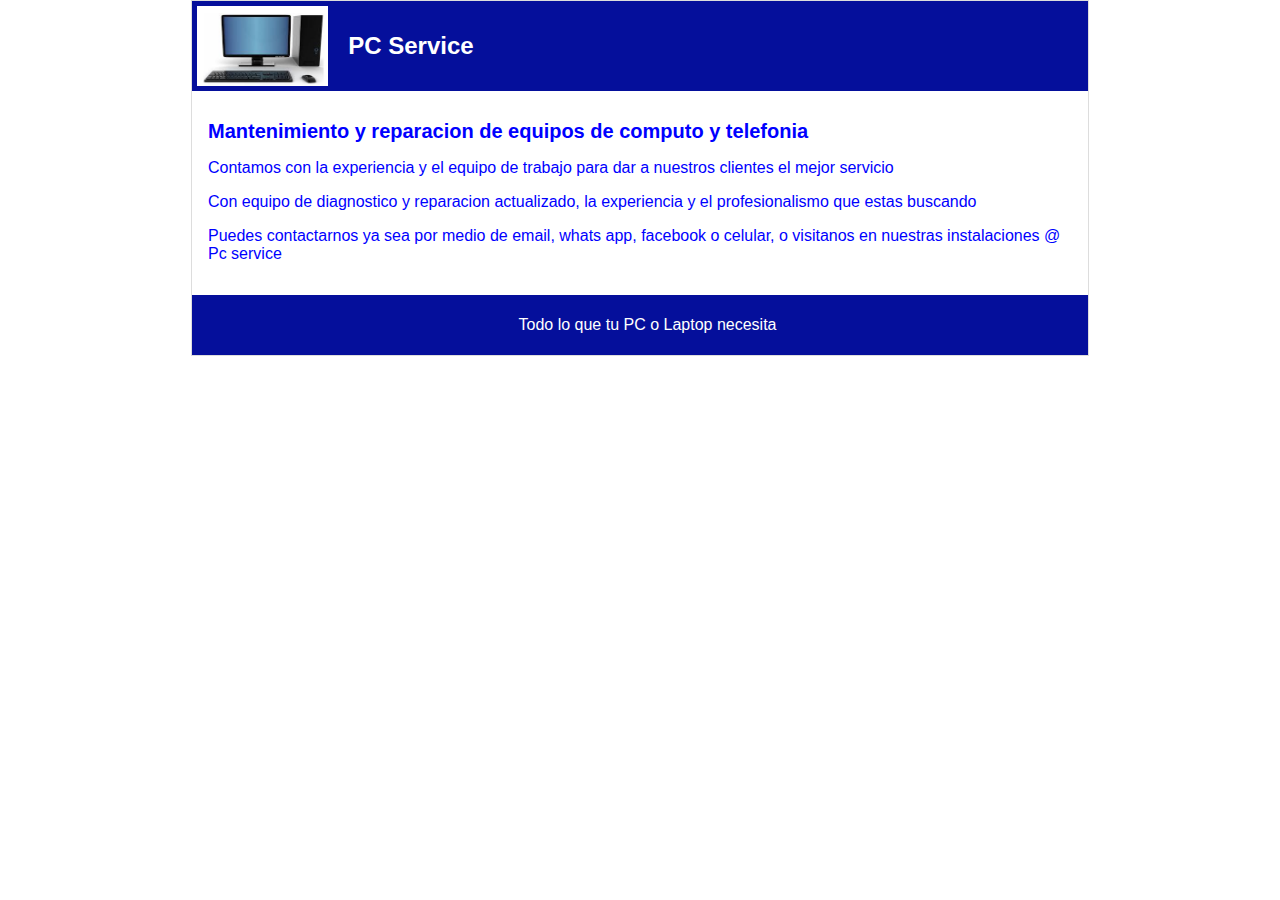
==== blogpost.html @ 5478ba6f "Se agrego la palabra telefonia" ====
<!DOCTYPE html>
<html lang="en">
<head>
    <meta charset="UTF-8">
    <meta name="viewport" content="width=device-width, initial-scale=1.0">
    <title>bienvenido al blogpost 3.0</title>
    <link rel="stylesheet" href="./CSS/styles.css">
</head>
<body>
    <div class="container">
        <div class="cabecera">
            <img src="./images/images.jpg" alt="">
            <h2>PC Service</h2>
        </div>
        <div class="post">
            <h1>Mantenimiento y reparacion de equipos de computo y telefonia</h1>
            <p>Contamos con la experiencia y el equipo de trabajo para dar a nuestros clientes el mejor servicio </p>
            <p>Con equipo de diagnostico y reparacion actualizado, la experiencia y el profesionalismo que estas buscando </p>
            <p>Puedes contactarnos ya sea por medio de email, whats app, facebook o celular, o visitanos en nuestras instalaciones @ Pc service</p>
        </div>
        <div class="footer">
            <p>Todo lo que tu PC o Laptop necesita </p>
        </div>
    </div>
    
    
    
</body>
</html>
---- CSS/styles.css ----
body{
    color: blue;
    text-align: center;
    font-family:Arial, Helvetica, sans-serif;
    font-size: 16px;
    margin: 0px;
    padding: 0px;
}
.container{
    width: 70%;
    text-align: left;
    border: 1px solid #DDD;
    margin: 0 auto;
}
.container H1{
    font-size: 20px;

}
.post{
    padding: 1em;
}
.cabecera{
    display: flex;
    align-items: center;
    padding: 5px 20px 5px 5px;
    background-color: rgb(5, 15, 155);
    margin: 0px;
}
h2{
    margin: 0px;
    padding: 0px 0px 0px 20px;
    color: white;
}
.footer{
    text-align: center;
    padding: 5px 5px 5px 20px;
    color: white;
    background-color: rgb(5, 15, 155);
}
img{
    height: 80px;
}
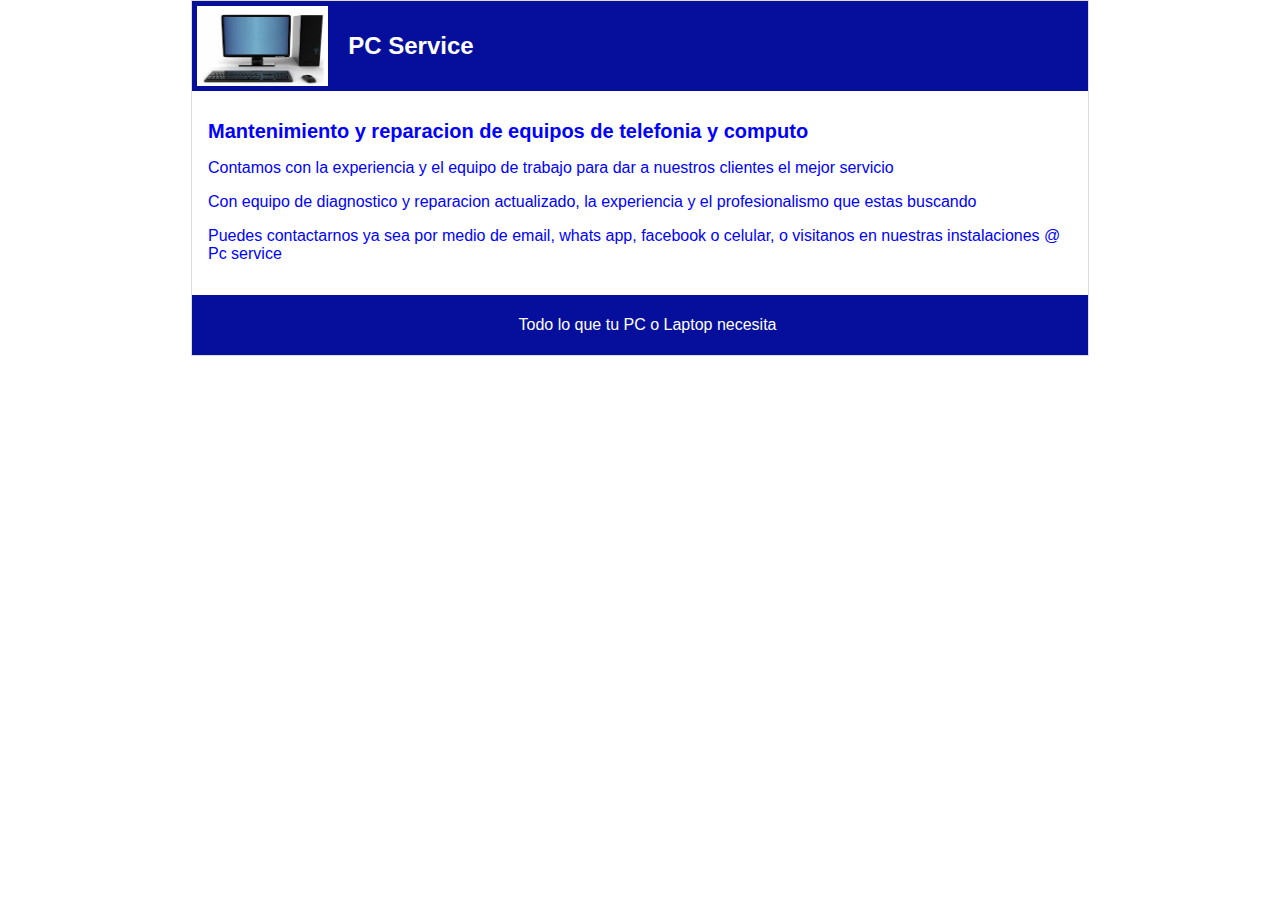
==== commit d466bf2e: "Se hizo el cambio en el orden de las palabras" ====
--- a/blogpost.html
+++ b/blogpost.html
@@ -13,7 +13,7 @@
             <h2>PC Service</h2>
         </div>
         <div class="post">
-            <h1>Mantenimiento y reparacion de equipos de computo y telefonia</h1>
+            <h1>Mantenimiento y reparacion de equipos de telefonia y computo</h1>
             <p>Contamos con la experiencia y el equipo de trabajo para dar a nuestros clientes el mejor servicio </p>
             <p>Con equipo de diagnostico y reparacion actualizado, la experiencia y el profesionalismo que estas buscando </p>
             <p>Puedes contactarnos ya sea por medio de email, whats app, facebook o celular, o visitanos en nuestras instalaciones @ Pc service</p>
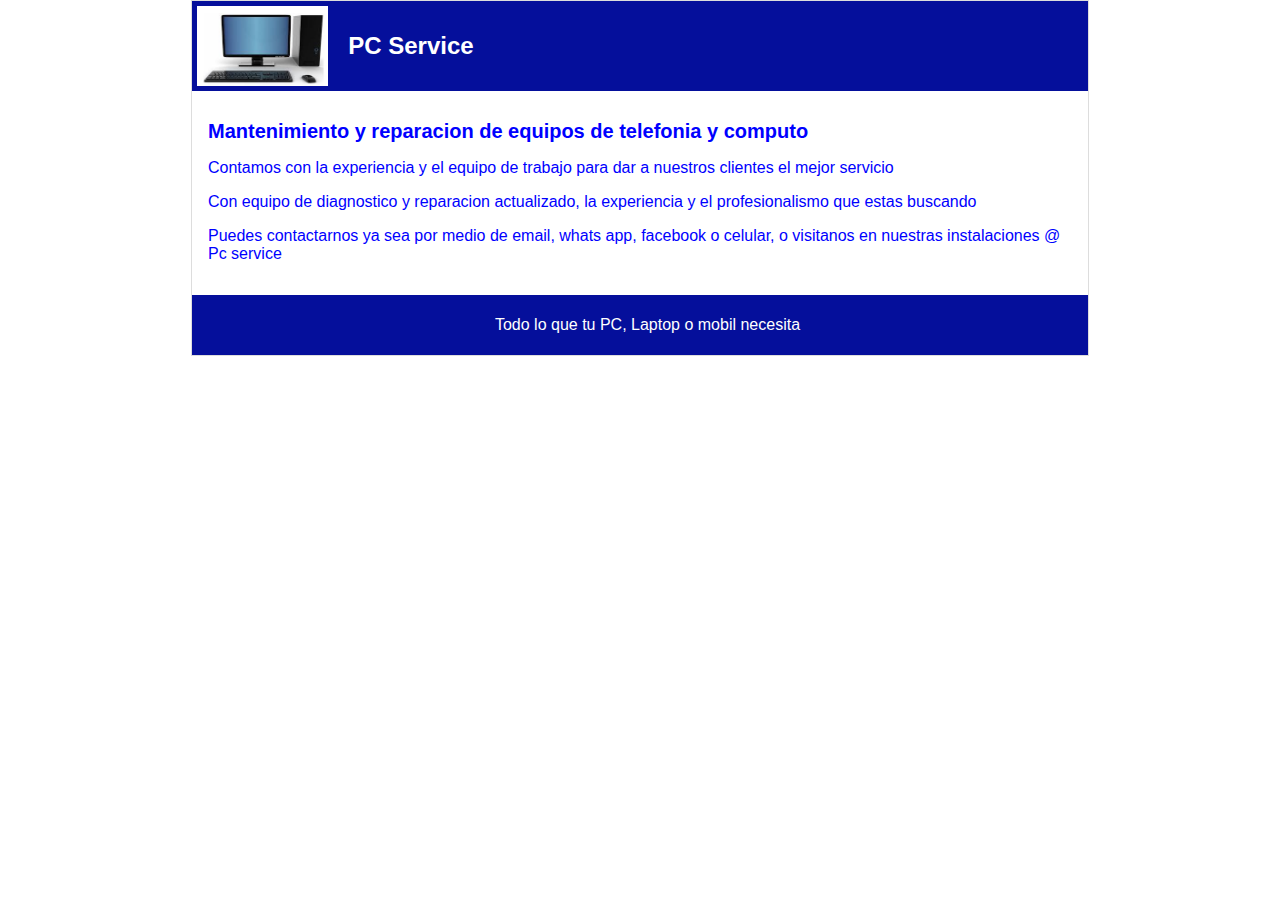
==== commit 6f3b10ad: "Se agrego un linea al archivo informacion y un cambio en blogpost" ====
--- a/blogpost.html
+++ b/blogpost.html
@@ -19,7 +19,7 @@
             <p>Puedes contactarnos ya sea por medio de email, whats app, facebook o celular, o visitanos en nuestras instalaciones @ Pc service</p>
         </div>
         <div class="footer">
-            <p>Todo lo que tu PC o Laptop necesita </p>
+            <p>Todo lo que tu PC, Laptop o mobil necesita </p>
         </div>
     </div>
     
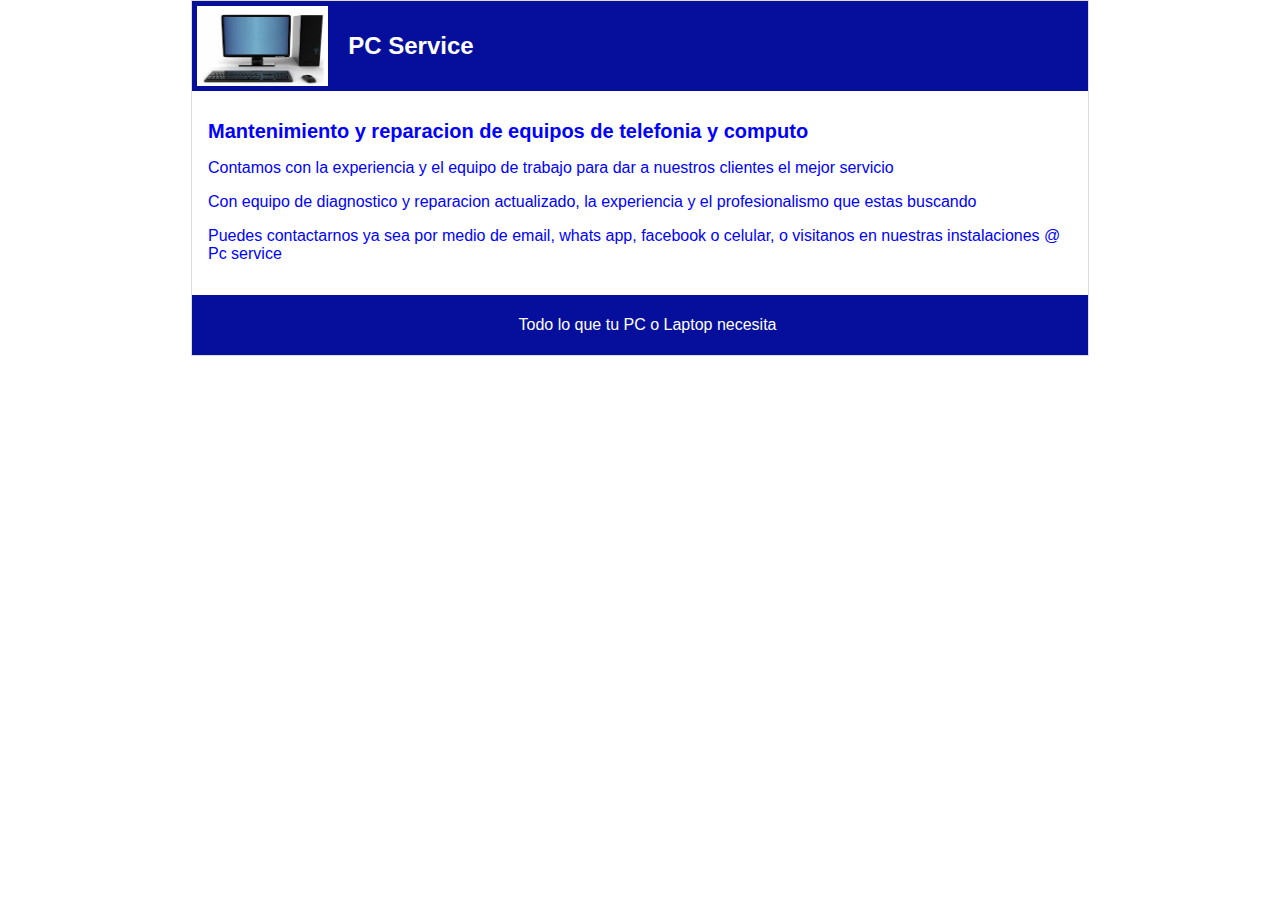
==== commit 74a2212a: "cambio de titulo de pagina" ====
--- a/blogpost.html
+++ b/blogpost.html
@@ -3,7 +3,7 @@
 <head>
     <meta charset="UTF-8">
     <meta name="viewport" content="width=device-width, initial-scale=1.0">
-    <title>bienvenido al blogpost 3.0</title>
+    <title>bienvenido a PC Service</title>
     <link rel="stylesheet" href="./CSS/styles.css">
 </head>
 <body>
@@ -19,7 +19,7 @@
             <p>Puedes contactarnos ya sea por medio de email, whats app, facebook o celular, o visitanos en nuestras instalaciones @ Pc service</p>
         </div>
         <div class="footer">
-            <p>Todo lo que tu PC, Laptop o mobil necesita </p>
+            <p>Todo lo que tu PC o Laptop necesita </p>
         </div>
     </div>
     
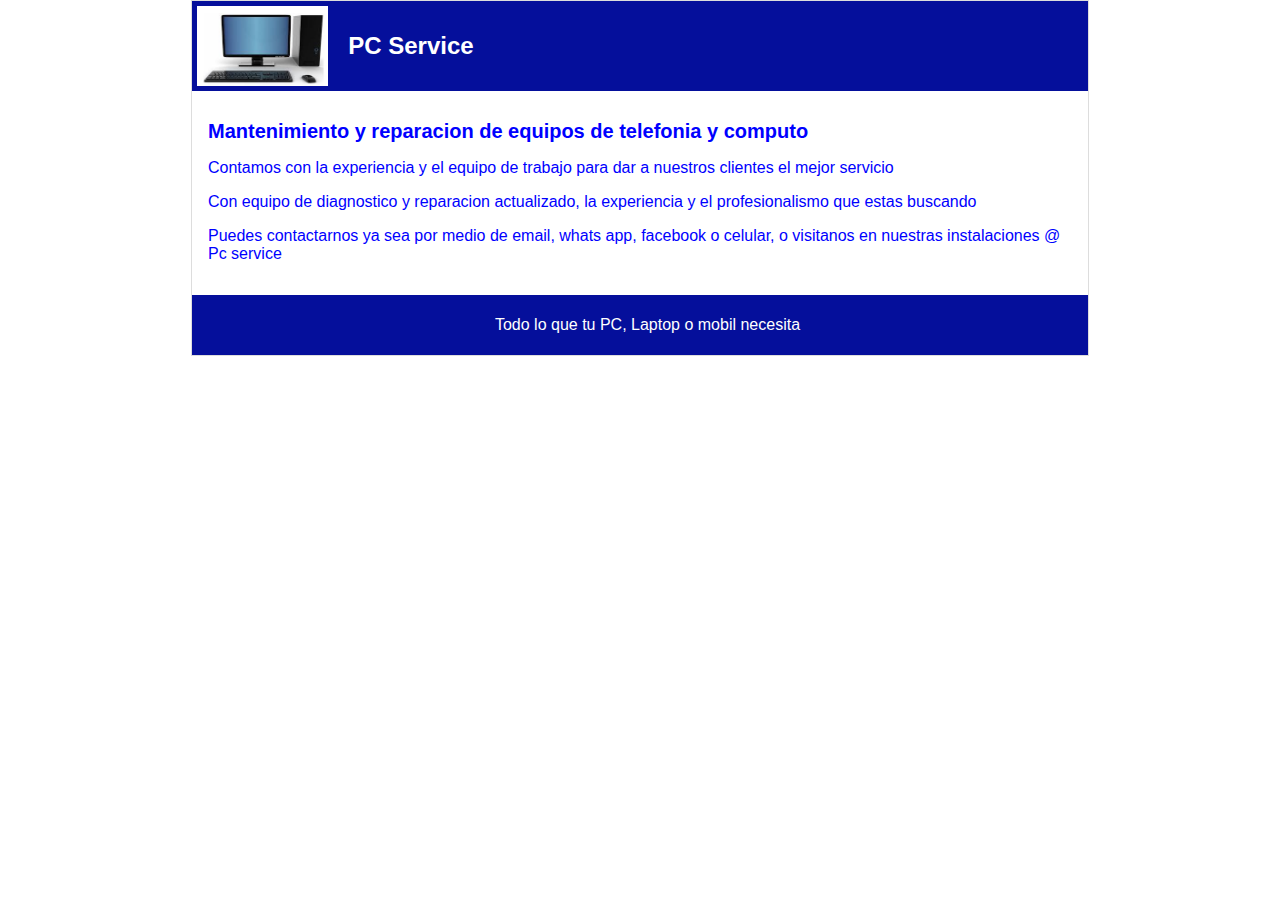
==== commit 8a065667: "Merge branch 'main' of github.com:RepoProg01/02_git" ====
--- a/blogpost.html
+++ b/blogpost.html
@@ -19,7 +19,7 @@
             <p>Puedes contactarnos ya sea por medio de email, whats app, facebook o celular, o visitanos en nuestras instalaciones @ Pc service</p>
         </div>
         <div class="footer">
-            <p>Todo lo que tu PC o Laptop necesita </p>
+            <p>Todo lo que tu PC, Laptop o mobil necesita </p>
         </div>
     </div>
     
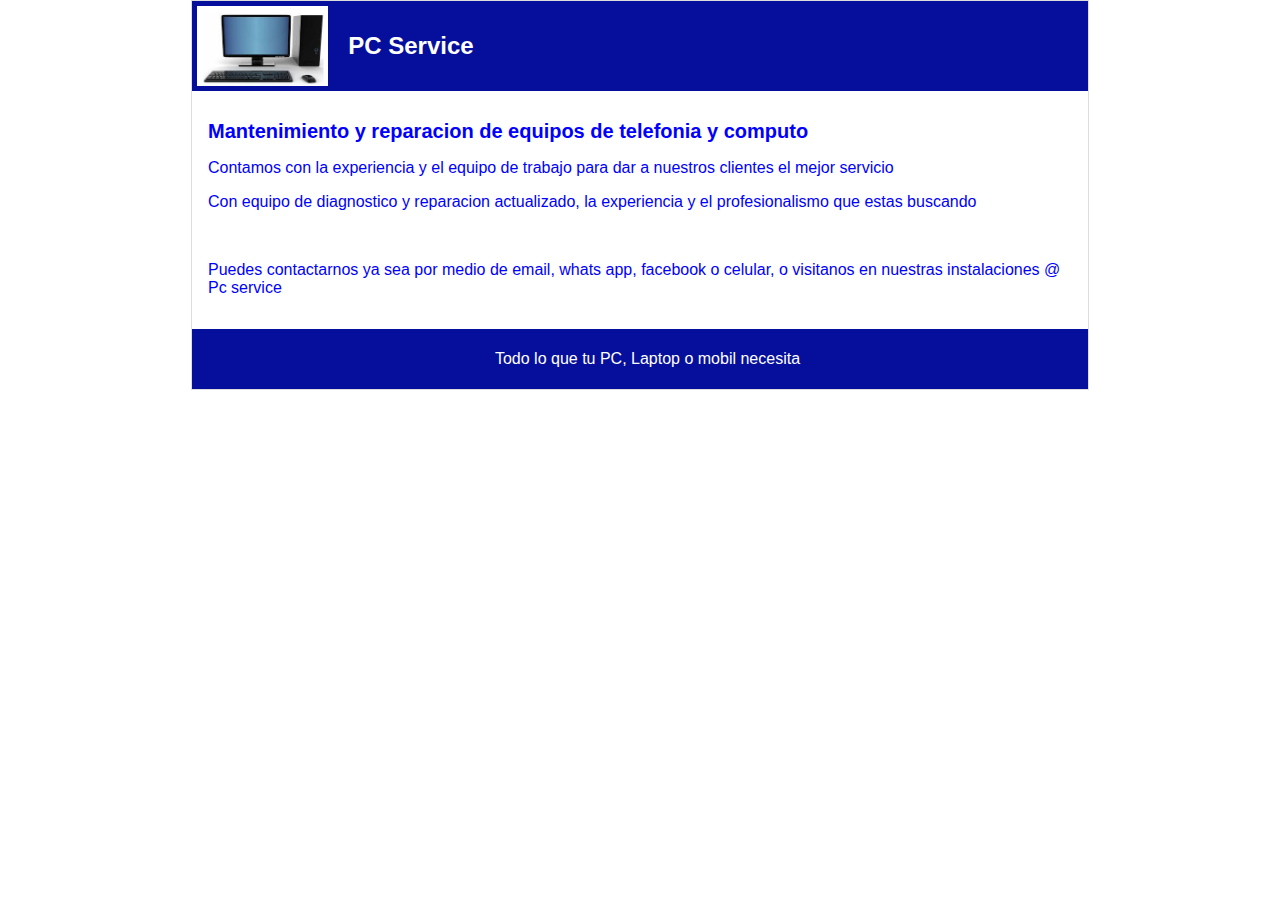
==== commit 9041ce5b: "Agrege una imagen al folder images" ====
--- a/blogpost.html
+++ b/blogpost.html
@@ -9,13 +9,14 @@
 <body>
     <div class="container">
         <div class="cabecera">
-            <img src="./images/images.jpg" alt="">
+            <img class="logo" src="./images/images.jpg" alt="">
             <h2>PC Service</h2>
         </div>
         <div class="post">
             <h1>Mantenimiento y reparacion de equipos de telefonia y computo</h1>
             <p>Contamos con la experiencia y el equipo de trabajo para dar a nuestros clientes el mejor servicio </p>
             <p>Con equipo de diagnostico y reparacion actualizado, la experiencia y el profesionalismo que estas buscando </p>
+            <img class="presentacion" src="./images/reparacion.avif" alt="">
             <p>Puedes contactarnos ya sea por medio de email, whats app, facebook o celular, o visitanos en nuestras instalaciones @ Pc service</p>
         </div>
         <div class="footer">
--- a/CSS/styles.css
+++ b/CSS/styles.css
@@ -37,6 +37,10 @@
     color: white;
     background-color: rgb(5, 15, 155);
 }
-img{
+.logo{
     height: 80px;
+}
+.presentacion{
+    width: 100%;
+    background-color: rgb(218, 217, 217);
 }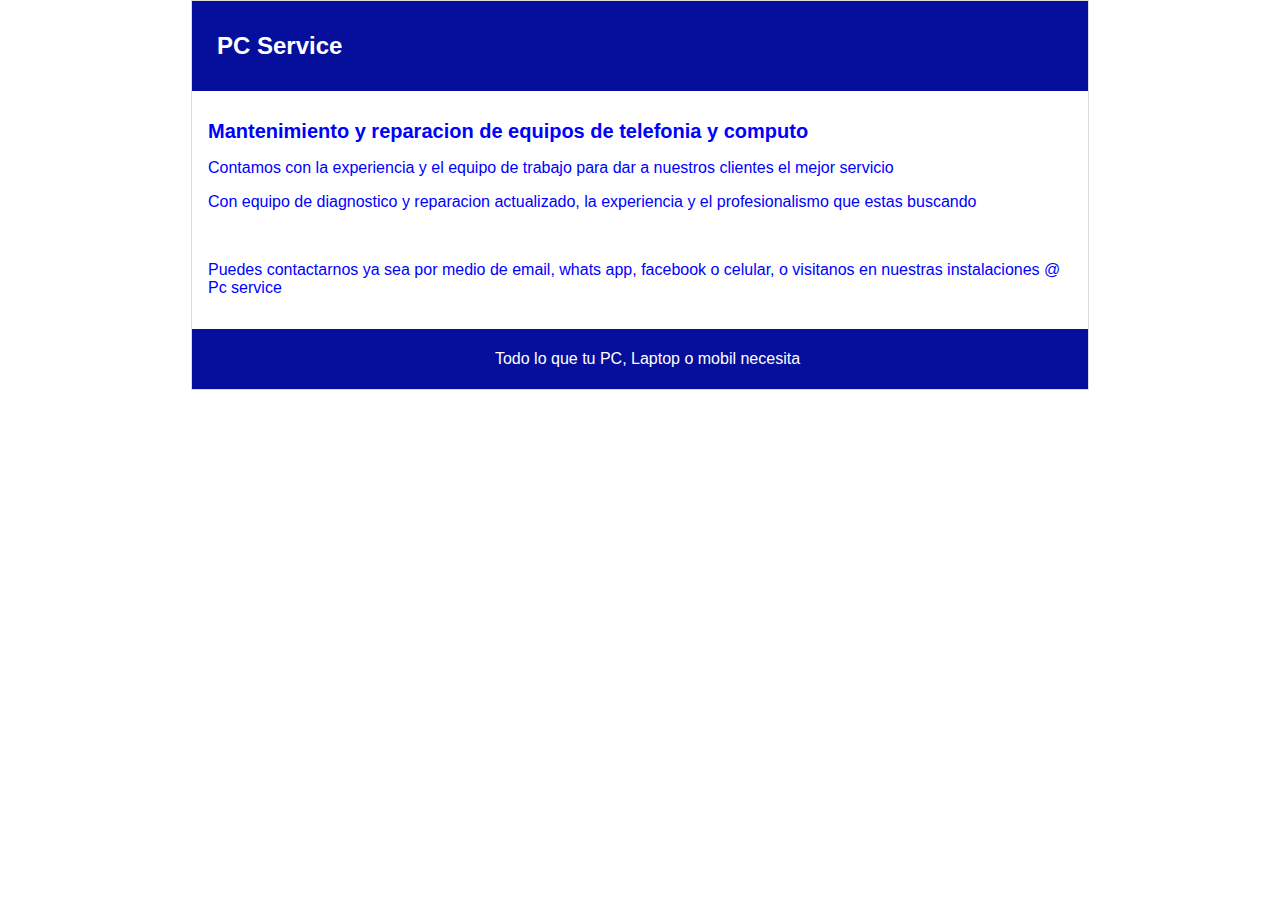
==== commit 86ae2c90: "Rama main Se elimino el folder images y se pusieron links de las imagenes directamente en el html" ====
--- a/blogpost.html
+++ b/blogpost.html
@@ -9,14 +9,14 @@
 <body>
     <div class="container">
         <div class="cabecera">
-            <img class="logo" src="./images/images.jpg" alt="">
+            <img class="logo" src="https://repararordenadores.com/wp-content/uploads/2022/11/reparacion_pc-1-optimized.webp" alt="">
             <h2>PC Service</h2>
         </div>
         <div class="post">
             <h1>Mantenimiento y reparacion de equipos de telefonia y computo</h1>
             <p>Contamos con la experiencia y el equipo de trabajo para dar a nuestros clientes el mejor servicio </p>
             <p>Con equipo de diagnostico y reparacion actualizado, la experiencia y el profesionalismo que estas buscando </p>
-            <img class="presentacion" src="./images/reparacion.avif" alt="">
+            <img class="presentacion" src="https://repararordenadores.com/wp-content/uploads/2022/11/reparacion-computadoras-laptop-optimized.webp" alt="">
             <p>Puedes contactarnos ya sea por medio de email, whats app, facebook o celular, o visitanos en nuestras instalaciones @ Pc service</p>
         </div>
         <div class="footer">
